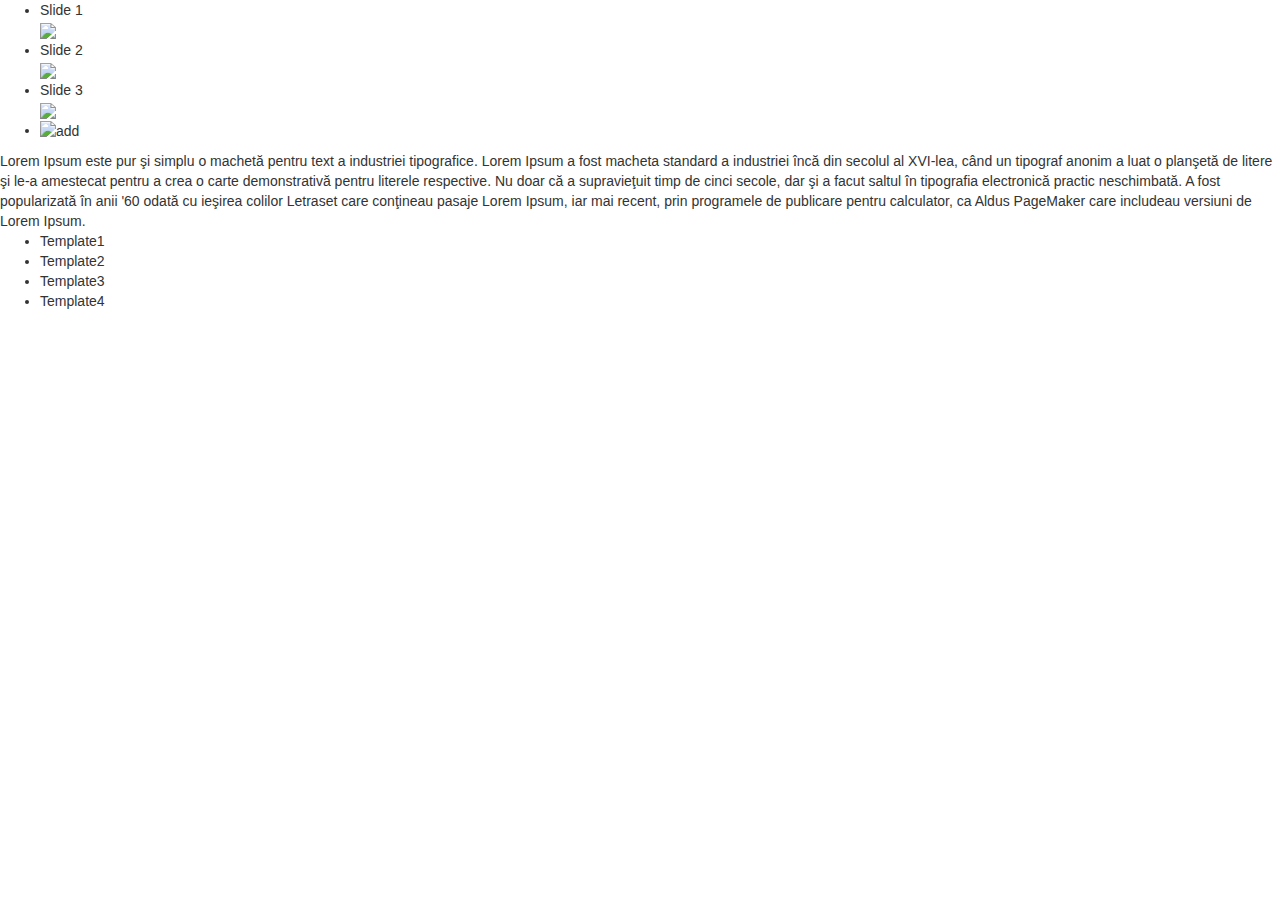
==== mircea-s-index.html @ 76b005e2 "UI Modifications" ====
<!DOCTYPE html>
<html>
<head lang="en">
    <meta charset="UTF-8">
    <title>SlideShow</title>

    <link href="css/bootstrap.min.css" rel="stylesheet">
    <link rel="stylesheet" href="assets/style.css"/>

    <script src="js/jquery.js"></script>
    <script src="js/underscore.js"></script>
    <script src="js/bootstrap.js"></script>
    <script src="js/backbone.js"></script>
    <script src="js/backbone.localStorage.js"></script>
    <script src="js/base.js"></script>
    <script src="js/ui.js"></script>
</head>
<body>
    <div id="slideshow-application">
        <div id="left-hand-panel">
            <ul>
                <li class="slide-thumbnail">
                    <span class="title">Slide 1</span>
                    <div class="image">
                        <img src="http://naomibennett.co.uk/Images/powerpoint1.jpg" style="height: 140px"/>
                    </div>
                </li>
                <li class="slide-thumbnail">
                    <span class="title">Slide 2</span>
                    <div class="image">
                        <img src="http://naomibennett.co.uk/Images/powerpoint1.jpg" style="height: 140px"/>
                    </div>
                </li>
                <li class="slide-thumbnail">
                    <span class="title">Slide 3</span>
                    <div class="image">
                        <img src="http://naomibennett.co.uk/Images/powerpoint1.jpg" style="height: 140px"/>
                    </div>
                </li>
                <li>
                    <div id="add-slide-button" class="image">
                        <img src="assets/plus.png" alt="add"/>
                    </div>
                </li>
            </ul>
        </div>
        <div id="slide-panel">
            <div id="current-slide">
                Lorem Ipsum este pur şi simplu o machetă pentru text a industriei tipografice. Lorem Ipsum a fost macheta standard a industriei încă din secolul al XVI-lea, când un tipograf anonim a luat o planşetă de litere şi le-a amestecat pentru a crea o carte demonstrativă pentru literele respective. Nu doar că a supravieţuit timp de cinci secole, dar şi a facut saltul în tipografia electronică practic neschimbată. A fost popularizată în anii '60 odată cu ieşirea colilor Letraset care conţineau pasaje Lorem Ipsum, iar mai recent, prin programele de publicare pentru calculator, ca Aldus PageMaker care includeau versiuni de Lorem Ipsum.
            </div>
        </div>
        <div id="right-hand-panel">
            <ul>
                <li>Template1</li>
                <li>Template2</li>
                <li>Template3</li>
                <li>Template4</li>
            </ul>
        </div>
    </div>
</body>
</html>
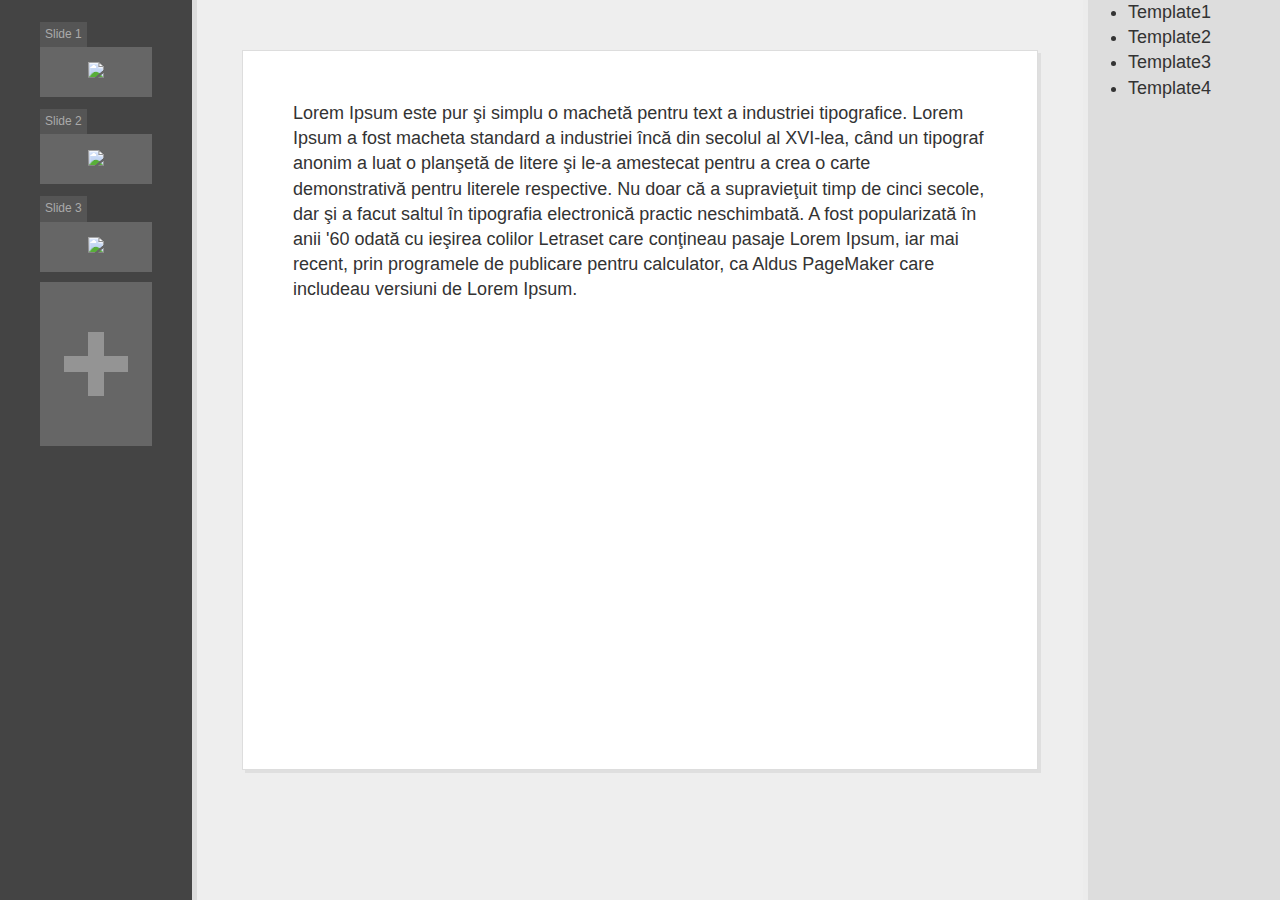
==== commit 6295fafc: "UI Modifications" ====
--- a/mircea-s-index.html
+++ b/mircea-s-index.html
@@ -5,15 +5,20 @@
     <title>SlideShow</title>
 
     <link href="css/bootstrap.min.css" rel="stylesheet">
-    <link rel="stylesheet" href="assets/style.css"/>
+    <link rel="stylesheet" type="text/css" href="assets/jquery.contextMenu.css" />
+    <link rel="stylesheet/less" type="text/css" href="assets/less/style.less" />
 
-    <script src="js/jquery.js"></script>
-    <script src="js/underscore.js"></script>
-    <script src="js/bootstrap.js"></script>
-    <script src="js/backbone.js"></script>
-    <script src="js/backbone.localStorage.js"></script>
+    <script src="js/lib/jquery.js"></script>
+    <script src="js/lib/less-1.7.0.min.js"></script>
+    <script src="js/lib/jquery.ui.position.js"></script>
+    <script src="js/lib/jquery.contextMenu.js"></script>
+    <script src="js/ui.js"></script>
+
+    <script src="js/lib/underscore.js"></script>
+    <script src="js/lib/bootstrap.js"></script>
+    <script src="js/lib/backbone.js"></script>
+    <script src="js/lib/backbone.localStorage.js"></script>
     <script src="js/base.js"></script>
-    <script src="js/ui.js"></script>
 </head>
 <body>
     <div id="slideshow-application">
@@ -37,9 +42,9 @@
                         <img src="http://naomibennett.co.uk/Images/powerpoint1.jpg" style="height: 140px"/>
                     </div>
                 </li>
-                <li>
-                    <div id="add-slide-button" class="image">
-                        <img src="assets/plus.png" alt="add"/>
+                <li id="add-slide-button">
+                    <div class="image">
+                        <img src="assets/images/plus.png" alt="add"/>
                     </div>
                 </li>
             </ul>
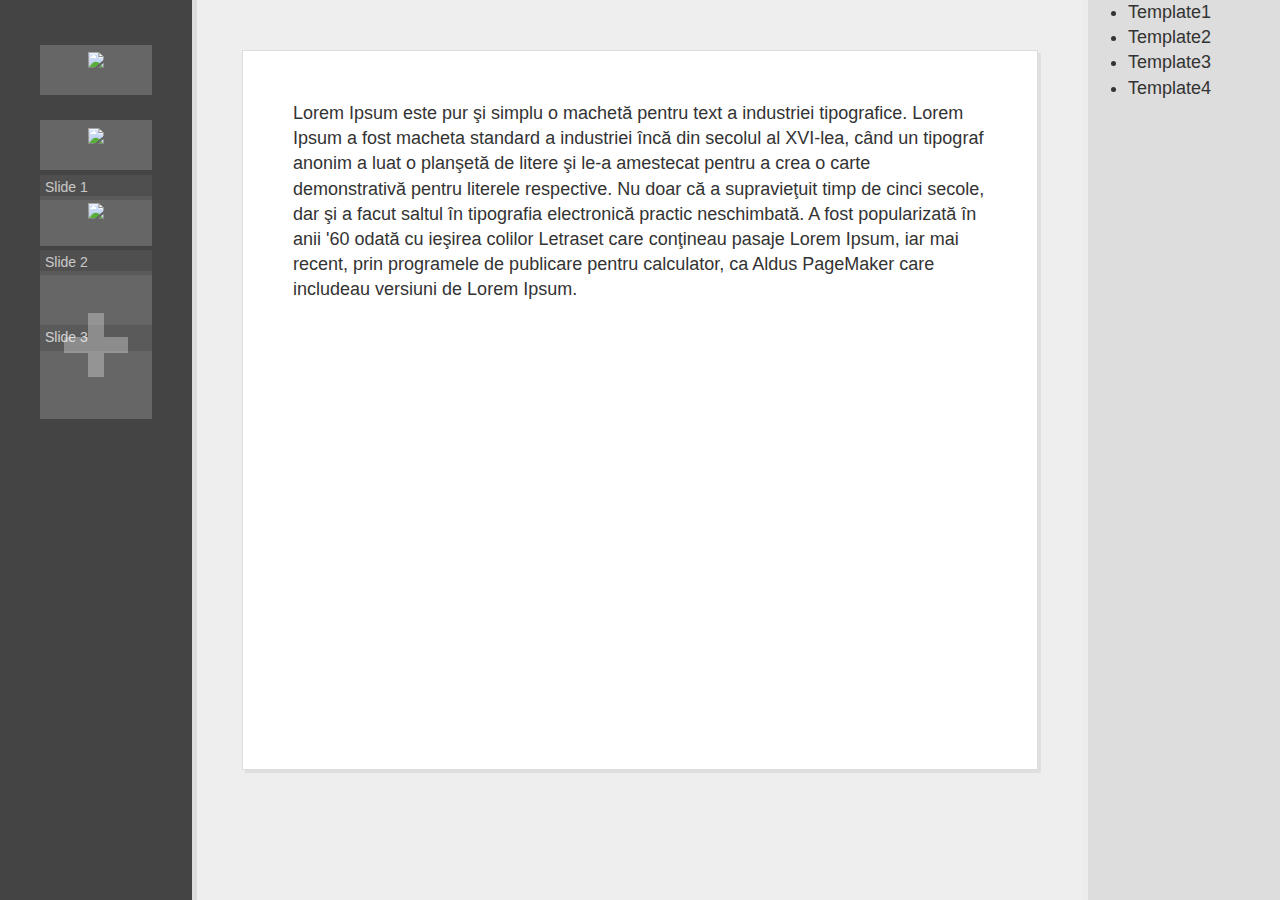
==== commit 6385e8ca: "committt" ====
--- a/mircea-s-index.html
+++ b/mircea-s-index.html
@@ -27,19 +27,19 @@
                 <li class="slide-thumbnail">
                     <span class="title">Slide 1</span>
                     <div class="image">
-                        <img src="http://naomibennett.co.uk/Images/powerpoint1.jpg" style="height: 140px"/>
+                        <img src="http://naomibennett.co.uk/Images/powerpoint1.jpg" style="height: 150px"/>
                     </div>
                 </li>
                 <li class="slide-thumbnail">
                     <span class="title">Slide 2</span>
                     <div class="image">
-                        <img src="http://naomibennett.co.uk/Images/powerpoint1.jpg" style="height: 140px"/>
+                        <img src="http://naomibennett.co.uk/Images/powerpoint1.jpg" style="height: 150px"/>
                     </div>
                 </li>
                 <li class="slide-thumbnail">
                     <span class="title">Slide 3</span>
                     <div class="image">
-                        <img src="http://naomibennett.co.uk/Images/powerpoint1.jpg" style="height: 140px"/>
+                        <img src="http://naomibennett.co.uk/Images/powerpoint1.jpg" style="height: 150px"/>
                     </div>
                 </li>
                 <li id="add-slide-button">
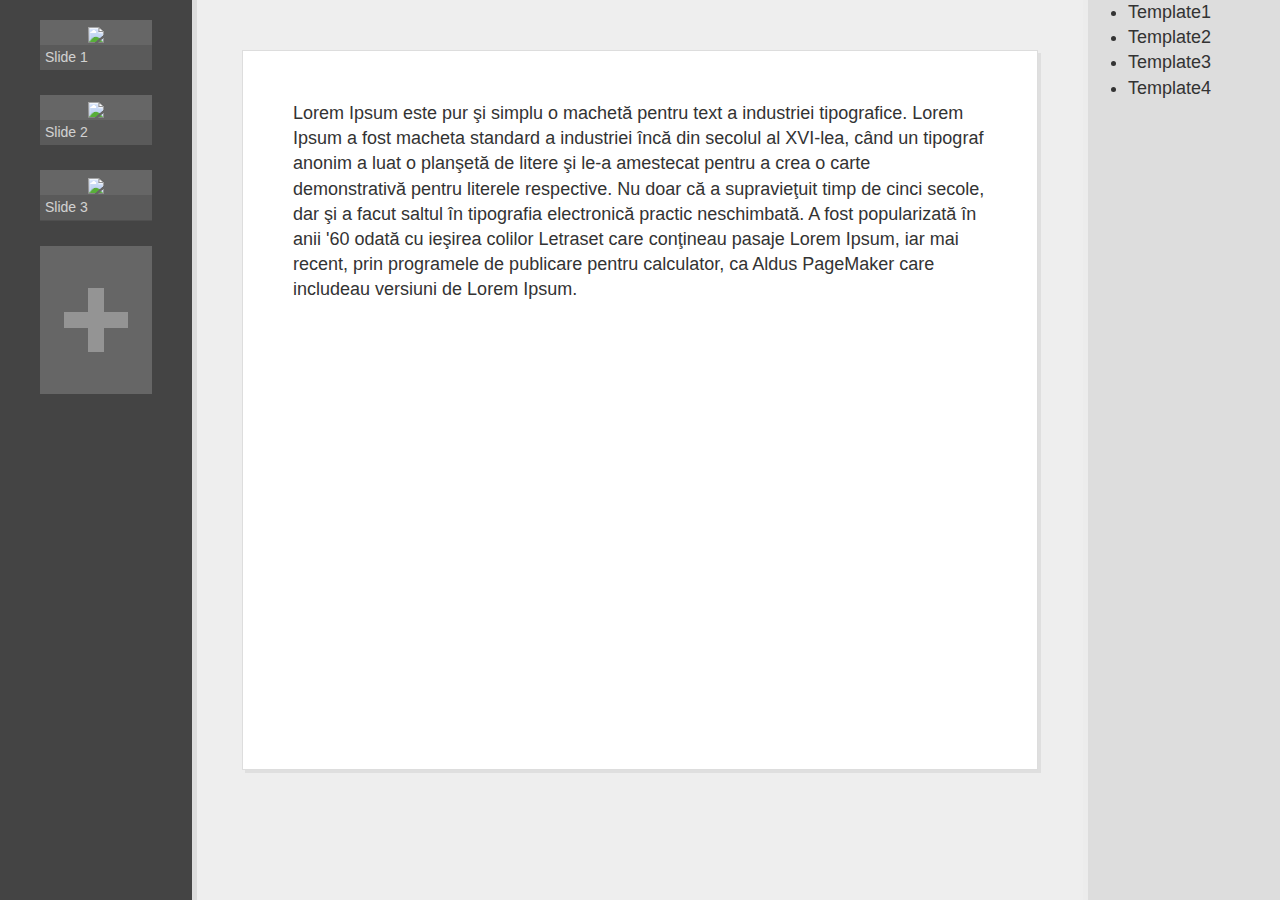
==== commit 8ed7d76d: "Restyling" ====
--- a/mircea-s-index.html
+++ b/mircea-s-index.html
@@ -25,22 +25,22 @@
         <div id="left-hand-panel">
             <ul>
                 <li class="slide-thumbnail">
-                    <span class="title">Slide 1</span>
                     <div class="image">
                         <img src="http://naomibennett.co.uk/Images/powerpoint1.jpg" style="height: 150px"/>
                     </div>
+                    <span class="title">Slide 1</span>
                 </li>
                 <li class="slide-thumbnail">
-                    <span class="title">Slide 2</span>
                     <div class="image">
                         <img src="http://naomibennett.co.uk/Images/powerpoint1.jpg" style="height: 150px"/>
                     </div>
+                    <span class="title">Slide 2</span>
                 </li>
                 <li class="slide-thumbnail">
-                    <span class="title">Slide 3</span>
                     <div class="image">
                         <img src="http://naomibennett.co.uk/Images/powerpoint1.jpg" style="height: 150px"/>
                     </div>
+                    <span class="title">Slide 3</span>
                 </li>
                 <li id="add-slide-button">
                     <div class="image">
